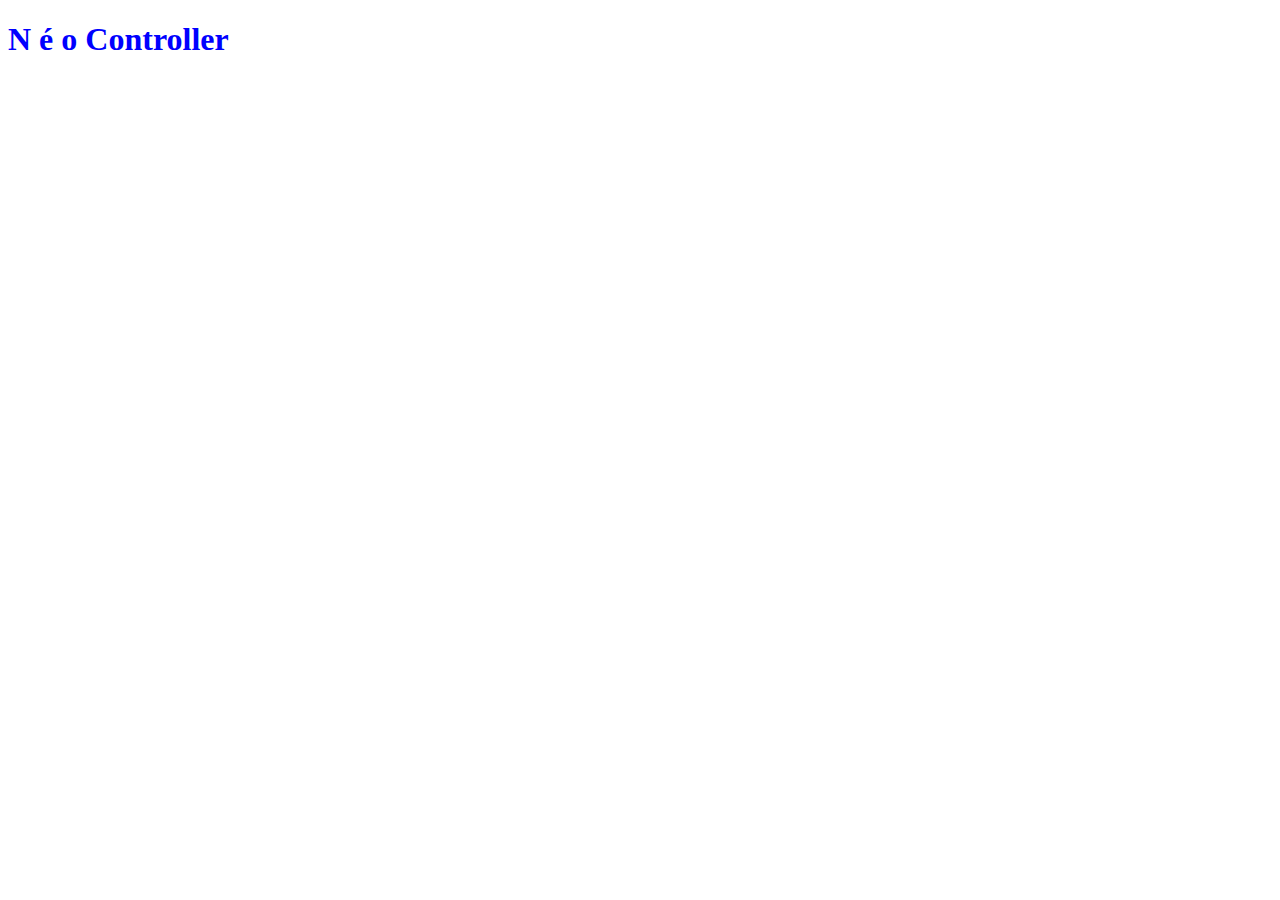
==== Implementacao/aluguel-de-automoveis/src/main/resources/templates/index.html @ 573f2797 "initial commit" ====
<!DOCTYPE html>
<html lang="en">
<head>
    <meta charset="UTF-8">
    <meta http-equiv="X-UA-Compatible" content="IE=edge">
    <meta name="viewport" content="width=device-width, initial-scale=1.0">
    <link rel="stylesheet" href="../static/css/index.css" th:href="@{css/index.css}">
    <title>Document</title>
</head>
<body>
    <h1>N é o Controller</h1>
</body>
</html>
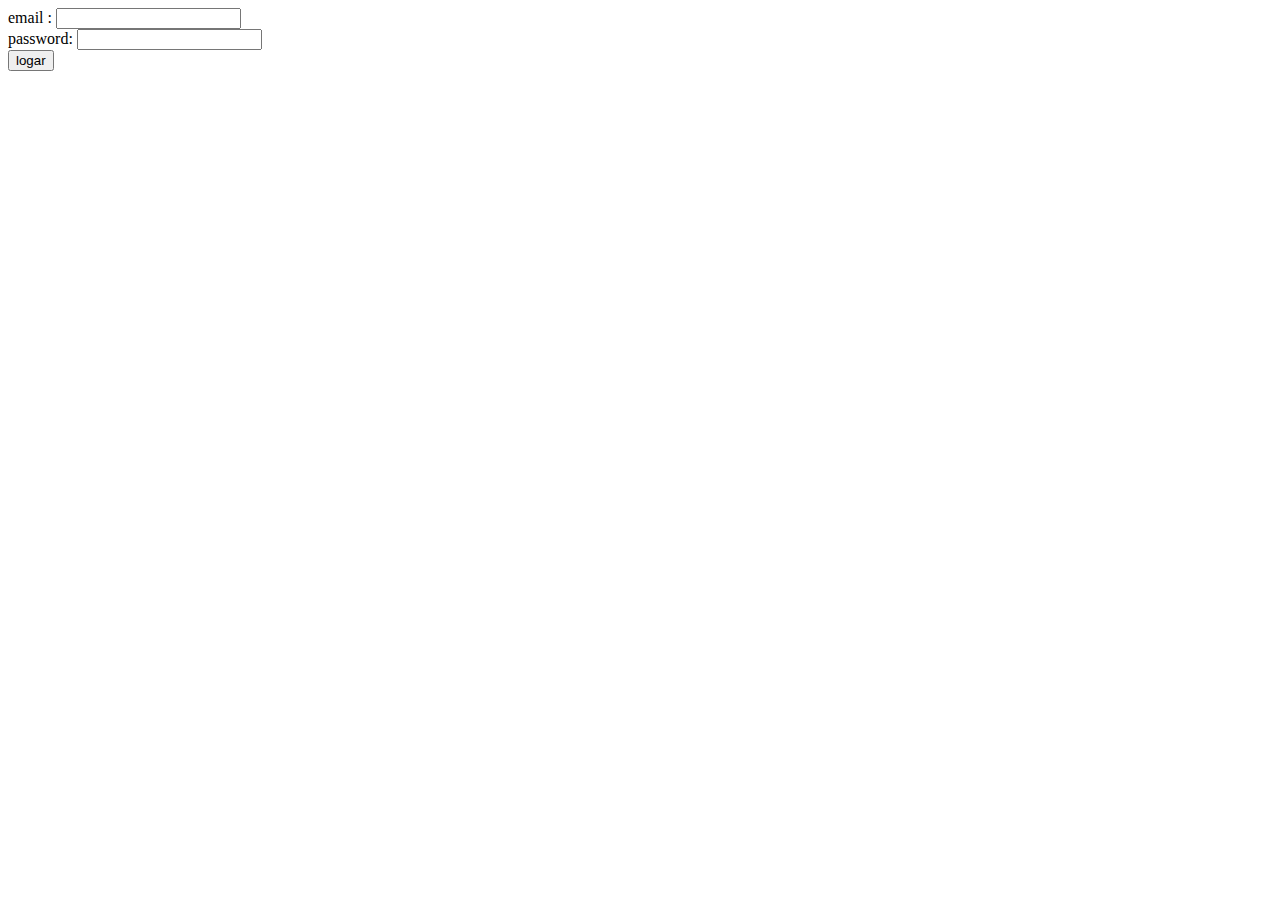
==== commit 8497c53a: "Update index.html" ====
--- a/Implementacao/aluguel-de-automoveis/src/main/resources/templates/index.html
+++ b/Implementacao/aluguel-de-automoveis/src/main/resources/templates/index.html
@@ -4,10 +4,21 @@
     <meta charset="UTF-8">
     <meta http-equiv="X-UA-Compatible" content="IE=edge">
     <meta name="viewport" content="width=device-width, initial-scale=1.0">
-    <link rel="stylesheet" href="../static/css/index.css" th:href="@{css/index.css}">
-    <title>Document</title>
+    <!--<link rel="stylesheet" href="../static/css/index.css" th:href="@{css/index.css}">-->
+    <title>Aluguel de Automoveis</title>
 </head>
 <body>
-    <h1>N é o Controller</h1>
+    <header></header>
+    <main>
+        <form action="login" method="post">
+            <label for="email">email :</label>
+            <input type="email" name="email" id=""> <br>
+            <label for="password">password:</label>
+            <input type="password" name="password" id=""><br>
+            <button type="submit">logar</button>
+        </form>
+        <a href="/criar-conta"></a>
+    </main>
+    <footer></footer>
 </body>
 </html>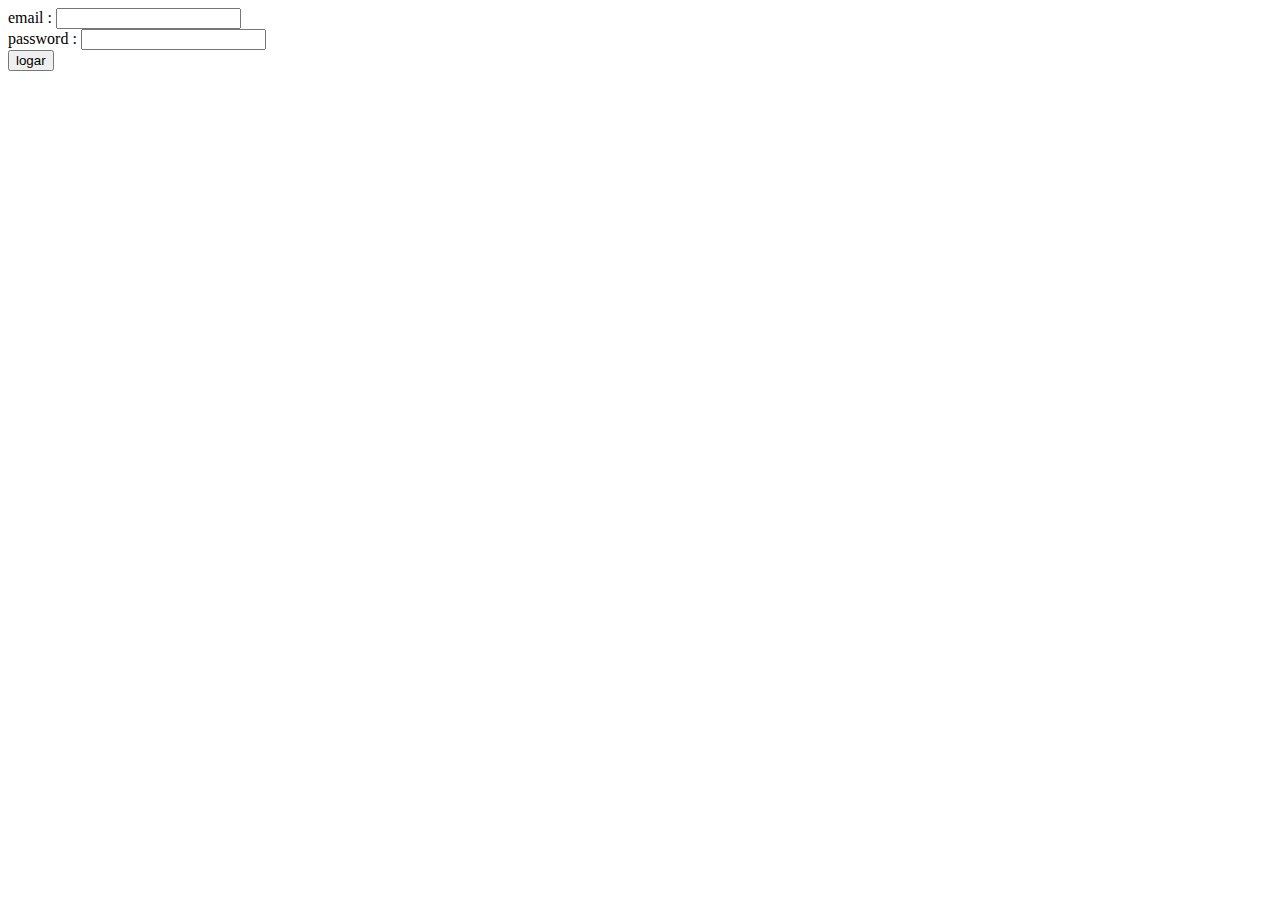
==== commit e7759ef0: "Update index.html" ====
--- a/Implementacao/aluguel-de-automoveis/src/main/resources/templates/index.html
+++ b/Implementacao/aluguel-de-automoveis/src/main/resources/templates/index.html
@@ -13,7 +13,7 @@
         <form action="login" method="post">
             <label for="email">email :</label>
             <input type="email" name="email" id=""> <br>
-            <label for="password">password:</label>
+            <label for="password">password :</label>
             <input type="password" name="password" id=""><br>
             <button type="submit">logar</button>
         </form>
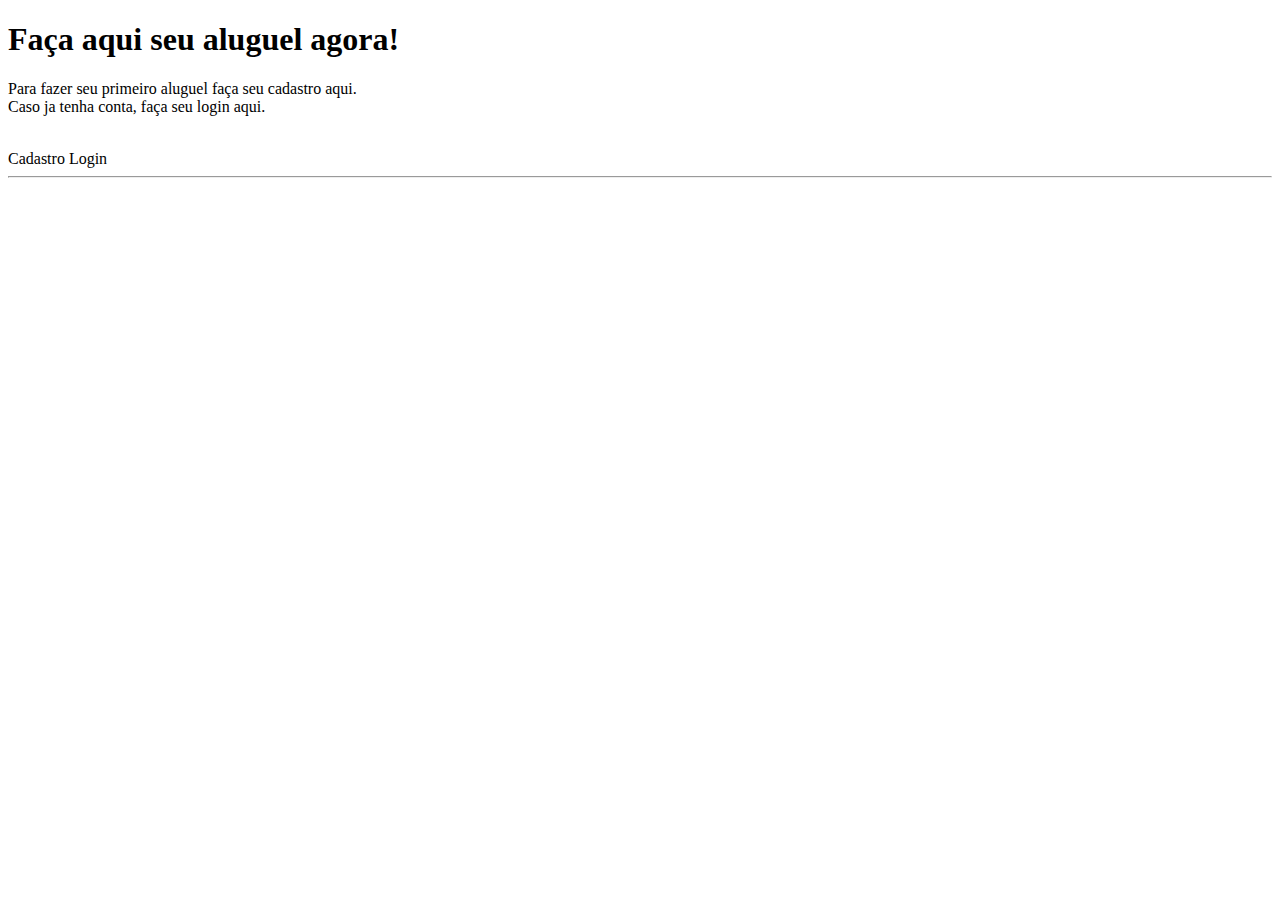
==== commit d5bdff3c: "LandingPage view Complet" ====
--- a/Implementacao/aluguel-de-automoveis/src/main/resources/templates/index.html
+++ b/Implementacao/aluguel-de-automoveis/src/main/resources/templates/index.html
@@ -1,24 +1,20 @@
 <!DOCTYPE html>
 <html lang="en">
-<head>
-    <meta charset="UTF-8">
-    <meta http-equiv="X-UA-Compatible" content="IE=edge">
-    <meta name="viewport" content="width=device-width, initial-scale=1.0">
-    <!--<link rel="stylesheet" href="../static/css/index.css" th:href="@{css/index.css}">-->
-    <title>Aluguel de Automoveis</title>
-</head>
-<body>
-    <header></header>
-    <main>
-        <form action="login" method="post">
-            <label for="email">email :</label>
-            <input type="email" name="email" id=""> <br>
-            <label for="password">password :</label>
-            <input type="password" name="password" id=""><br>
-            <button type="submit">logar</button>
-        </form>
-        <a href="/criar-conta"></a>
+<head th:replace="~{head :: head('index','Home')}"></head>
+<body class="d-flex flex-column">
+    <header th:replace="~{header :: login}" ></header>
+    <main class="jumbotron text-center bg-light">
+        <h1>Faça aqui seu aluguel agora!</h1>
+        <p class="lead">
+            Para fazer seu primeiro aluguel <a th:href="@{/client/cadastro}">faça seu cadastro aqui</a>. 
+            <br>
+            Caso ja tenha conta, <a th:href="@{/client/login}">faça seu login aqui</a>.
+        </p>
+        <br>
+        <a th:href="@{/client/cadastro}" class="btn btn-primary my-2">Cadastro</a>
+        <a th:href="@{/client/login}" class="btn btn-primary btn-login my-2">Login</a>
     </main>
-    <footer></footer>
+    <hr>
+    <th:block th:replace="~{footer :: footer}"></th:block>
 </body>
 </html>